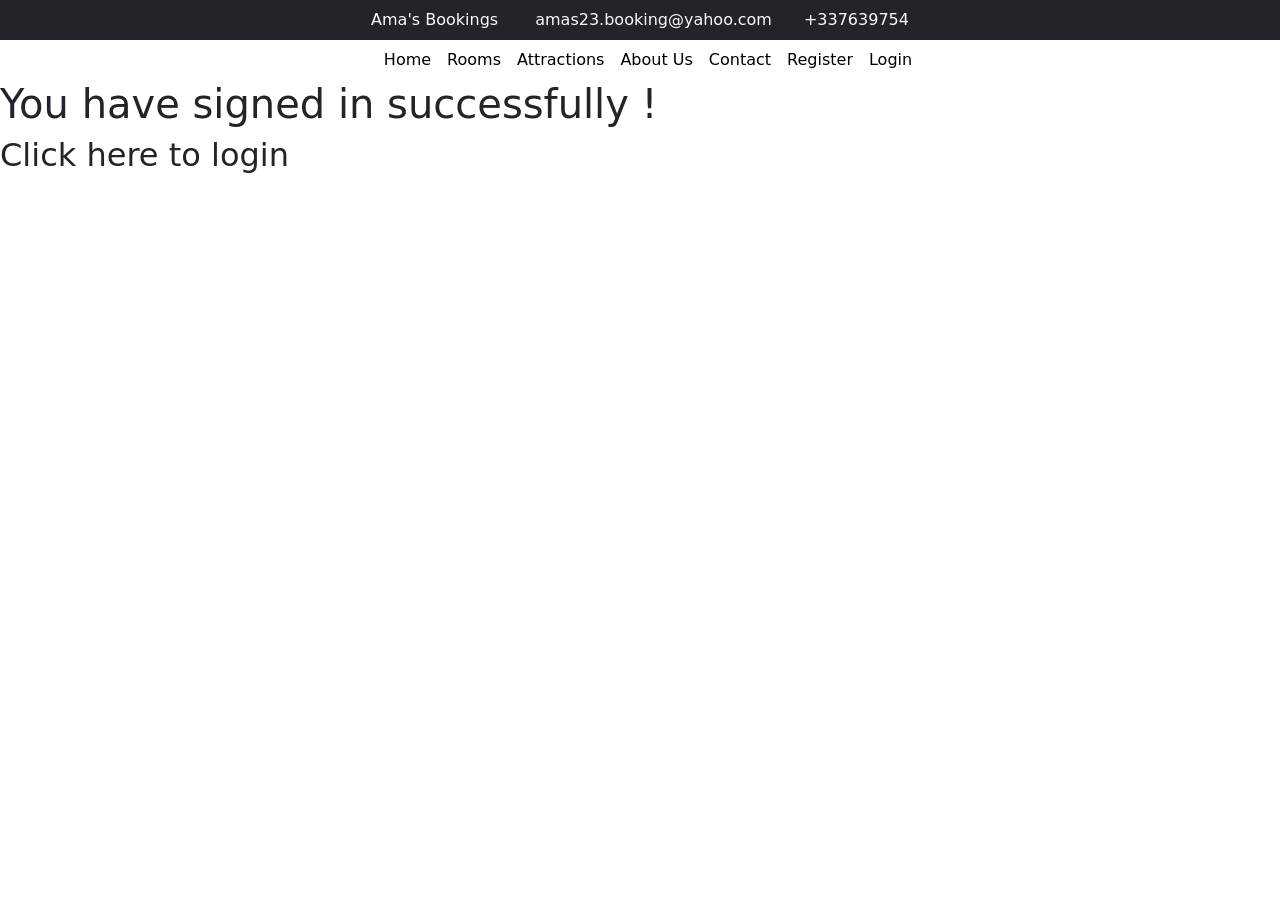
==== BookingAmas/AmasBooking/src/main/resources/templates/register_success.html @ 15cb126e "update file" ====
<!DOCTYPE html>
<html lang="en" xmlns:th="http://www.w3.org/1999/xhtml">
<head>
    <meta charset="UTF-8">
    <link rel="stylesheet" type="text/css" href="/webjars/bootstrap/css/bootstrap.min.css" />
    <link href="https://cdn.jsdelivr.net/npm/bootstrap@5.3.3/dist/css/bootstrap.min.css" rel="stylesheet" integrity="sha384-QWTKZyjpPEjISv5WaRU9OFeRpok6YctnYmDr5pNlyT2bRjXh0JMhjY6hW+ALEwIH" crossorigin="anonymous">
  <link rel="stylesheet" href="https://cdn.jsdelivr.net/npm/bootstrap-icons@1.10.4/font/bootstrap-icons.css">
  <link rel="stylesheet" href="https://cdnjs.cloudflare.com/ajax/libs/leaflet/1.9.3/leaflet.css" integrity="sha512-mD70nAW2ThLsWH0zif8JPbfraZ8hbCtjQ+5RU1m4+ztZq6/MymyZeB55pWsi4YAX+73yvcaJyk61mzfYMvtm9w==" crossorigin="anonymous" referrerpolicy="no-referrer" />
   
  <title>Registration Successed</title>
  <link rel="stylesheet" href="style.css">
</head>
<body>

    <div>
        <ul class="nav justify-content-center bg-dark">
          <li class="nav-item">
            <a class="nav-link active text-light" aria-current="page" href="#">Ama's Bookings <img src="" alt=""></a>
          </li>
          <li class="nav-item">
            <a class="nav-link text-light " href="#">amas23.booking@yahoo.com</a>
          </li>
          <li class="nav-item">
            <a class="nav-link text-light" href="#">+337639754</a>
          </li>
        </ul>
      </div>
    
    
      <nav class="navbar  navbar-light navbar-expand-lg justify-content-center bg-grey py-0 navbar-fixed-top">
        <div class="container-fluid">
          <a class="navbar-brand" href="#"><img src="#" alt=""></a>
          <button class="navbar-toggler" type="button" data-bs-toggle="collapse" data-bs-target="#navbarNavDropdown"
            aria-controls="navbarNavDropdown" aria-expanded="false" aria-label="Toggle navigation">
            <span class="navbar-toggler-icon"></span>
          </button>
          <div class="collapse navbar-collapse" id="navbarSupportedContent">
            <ul class="navbar-nav mx-auto mb-2 mb-lg-0">
              <li class="nav-item">
                <a class="nav-link active" aria-current="page" href="/">Home</a>
              </li>
              <li class="nav-item">
                <a class="nav-link active" aria-current="page" href="#">Rooms</a>
              </li>
              <li class="nav-item">
                <a class="nav-link active" aria-current="page" href="#">Attractions</a>
              </li>
              <li class="nav-item">
                <a class="nav-link active" aria-current="page" href="#">About Us</a>
              </li>
              <li class="nav-item">
                <a class="nav-link active" aria-current="page" href="#">Contact</a>
              </li>
              <li class="nav-item">
                <a class="nav-link active" aria-current="page" th:href="@{/register}">Register</a>
              </li>
              <li class="nav-item">
                <a class="nav-link active" aria-current="page" href="#">Login</a>
              </li>
            </ul>
          </div>
        </div>
      </nav>

<main>

    <div>
        <div>
          <h1>You have signed in successfully !</h1>
            <h2><a th:href="@{/login}">Click here to login </a></h2>

        </div>
    </div>


</main>


</body>
</html>
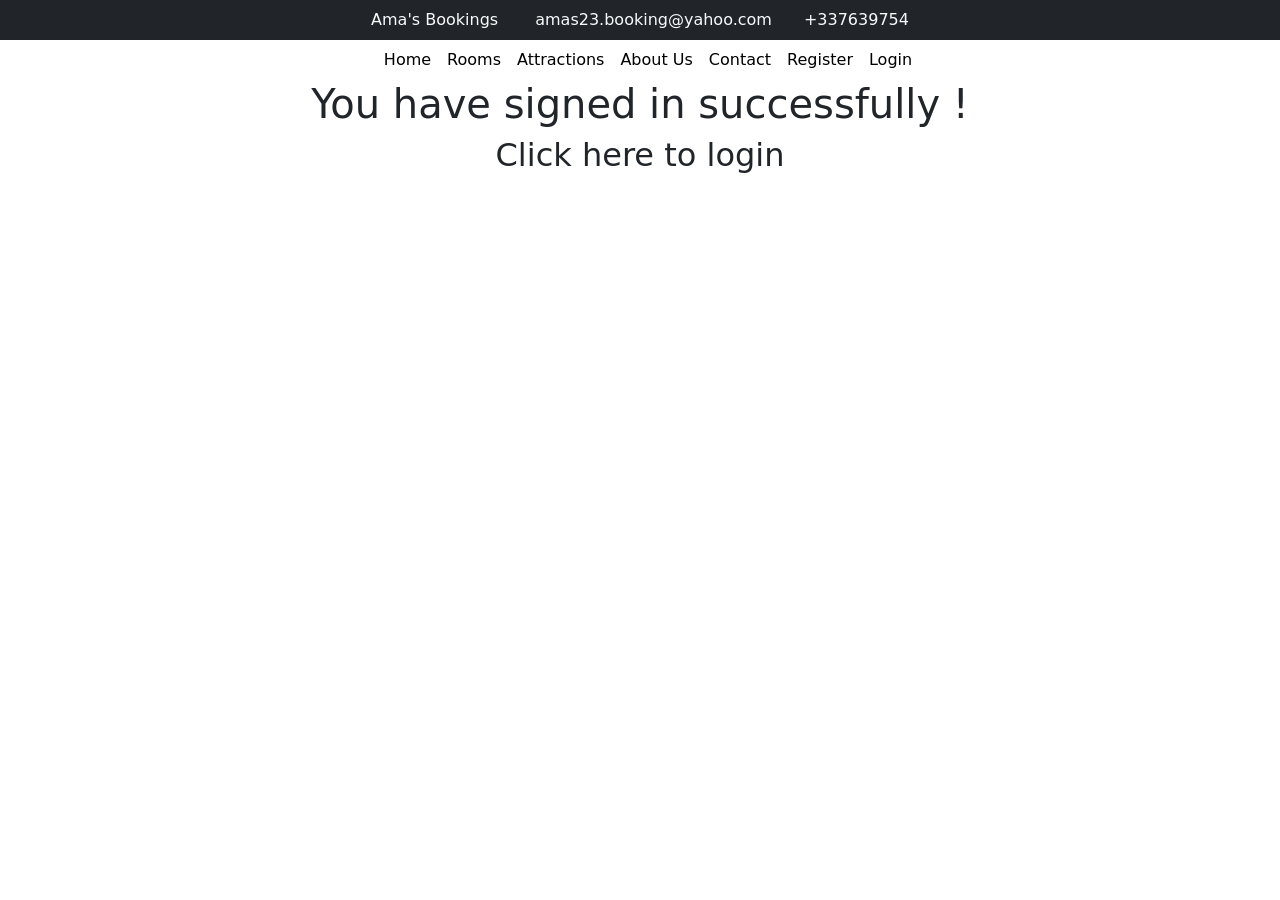
==== commit a75f936f: "Update register create security file" ====
--- a/BookingAmas/AmasBooking/src/main/resources/templates/register_success.html
+++ b/BookingAmas/AmasBooking/src/main/resources/templates/register_success.html
@@ -64,13 +64,13 @@
 
 <main>
 
-    <div>
-        <div>
+
+        <div class="container text-center">
           <h1>You have signed in successfully !</h1>
             <h2><a th:href="@{/login}">Click here to login </a></h2>
 
         </div>
-    </div>
+
 
 
 </main>
